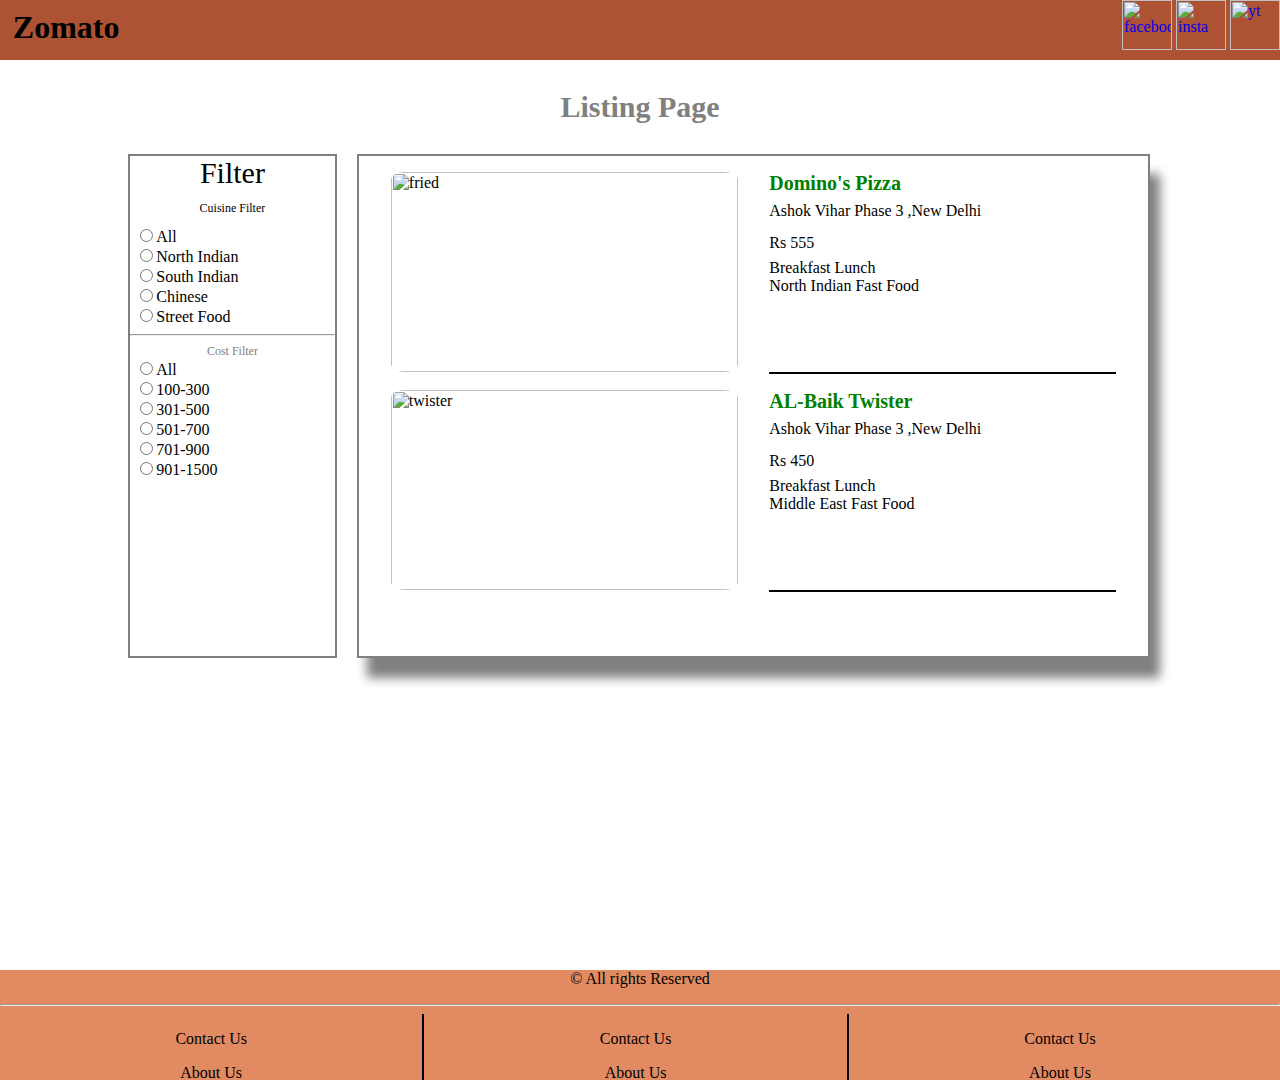
==== lis.html @ 98abcdd2 "first commit" ====
<html>
    <head>
<title>Lis Page</title>
<link rel="stylesheet" href="lis.css"/>
<link href="images\Zomato_logo.png" rel="icon">
    </head>
    <body>
        <div id="header">
            <div id="icon">
                <h1>Zomato</h1>
            </div>
            <div id="social">
                <a href="http://www.facebook.com/" target="_blank">
                    <img src="https://i.ibb.co/4Zk497X/facebook.png" alt="facebook" class="slogo"></a>

                </a> 
                <a href="http://www.instagram.com/" target="_blank">
                    <img src="https://i.ibb.co/YdWKhKd/insta.png" alt="insta" class="slogo" >

                </a> 
                <a href="http://www.facebook.com/" target="_blank">
                    <img src="https://i.ibb.co/rkfZjxD/youtube1.png" alt="yt" class="slogo" >

                </a> 
                        
                        </div>
        </div>
        <p id="HeadingText">Listing Page</p>
        <div id="content">
           <div id="filterDiv">
              <div id="filtertext">
                <span id="Filhead">Filter</span><br>
                <span id="fillsubhead">Cuisine Filter</span>
              </div>
              <br>
               <input class="R" type="radio" />All <br>
               <input  class="R" type="radio" />North Indian <br>
               <input  class="R" type="radio" />South Indian<br>
               <input  class="R" type="radio" />Chinese<br>
               <input  class="R" type="radio" />Street Food<br>
               <hr>
               <div id="costF">
                <span id="costfilter">Cost Filter</span>
                <input class="R2" type="radio"/>All<br>
                <input class="R2" type="radio"/>100-300<br>
                <input class="R2" type="radio"/>301-500<br>
                <input class="R2" type="radio"/>501-700<br>
                <input class="R2" type="radio"/>701-900<br>
                <input class="R2" type="radio"/>901-1500<br>
               </div>
              
           </div>
       <div id="contentDiv">
         <div class="Div1">
            
        <img src="C:\Users\Abid Rather\Desktop\Zomato\images\fried.jpg"  alt="fried">
             
            
         </div>
         <div class="Div1 bo">
            <span id="Heading1">Domino's Pizza</span>
            <span class="pText">Ashok Vihar Phase 3 ,New Delhi</span>
            <span class="pText">Rs 555</span>
            <span class="qText">Breakfast  Lunch</span>
            <!-- <span class="qText">Lunch</span> -->
            <span class="rText">North Indian</span>
            <span class="rText">Fast Food</span>
         </div>
         <div class="Div1">
             <img src="https://i.ibb.co/4gWGLDw/twister.jpg" alt="twister">
         </div>
         <div class="Div1 bo">
            <span id="Heading1">AL-Baik Twister </span>
            <span class="pText">Ashok Vihar Phase 3 ,New Delhi</span>
            <span class="pText">Rs 450</span>
            <span class="qText">Breakfast  Lunch</span>
            <!-- <span class="qText">Lunch</span> -->
            <span class="rText">Middle East</span>
            <span class="rText">Fast Food</span>
         </div>

       </div>
      
    </div>
        <div id="footer">
            <p id="footText">&copy; All rights Reserved</p>
            <hr>
            <div class="footDiv">
                <p>Contact Us</p>
                <p>About Us</p>
            </div>
            <div class="footDiv">
                <p>Contact Us</p>
                <p>About Us</p>
            </div>
            <div class="footDiv noBorder">
                <p>Contact Us</p>
                <p>About Us</p>
            </div>
        </div>
    </body>
</html>
---- lis.css ----
body{
    margin:auto;
}
a{
    text-decoration:none;
}
#header{
    height:60px;
    width:100%;
    background-color:#ad5232;
    
}


#social{
    float:right;
}
#icon{
    float:left;
    margin-left:1%;
    margin-top: -1%;
}
.slogo{
    height:50px;
    width:50px; 
}
#HeadingText{
   text-align:center;
   font-size:30px;
   font-weight: bold;
   color:grey;
}
#content{
  height: 800;
  width: 80%;
 
  margin-left:10%;
 
}
.filterText{
    text-align:center;
    display:block;
   
    
}



#Ft{
    color:grey;
    font-size:14px;
}
#filterDiv{
    height: 500px;
  width: 20%;
  border:2px solid grey;
  float:left;

}
#Filhead{
    font-size:30px;
   display:block;
   text-align: center;
}
#fillsubhead{
    font-size:12px;
    display:block;
    text-align: center;
    line-height: 0
}
.R{
    margin-left:5%;
   
 }
#costfilter{
    font-size:12px;
    text-align: center;
    display:block;
    color:grey;
}
.R2{
margin-left:5%
}
 
#contentDiv{
    height: 500px;
    width:77%;
    border:2px solid grey;
    float:left;
    margin-left: 2%;
    box-shadow: 10px 20px 10px grey;
  
}
.Div1 {
    margin-left:4%;
    margin-top:2%;
    height:200px;
    width:44%;
    float:left;
    display: inline block;
}
.Div1 >img{
    width: 100%;
    height:200px;
    border-radius: 4%;
   
   

}
.bo{
    border-bottom: 2px solid black;

}
#Heading1{
    font-weight:bold;
    font-size:20px;
    color: green;
    display:block;
}
.pText{
    line-height: 2;
    display: block;
}
.qText{
    display: block;
}





#footer{
    height:110px;
    width:100%;
    background-color: #e28b62;
    
}
#footText{
    text-align:center;
}
.footDiv{
    height: 66px;
    width: 33%;
    float:left;
    border-right: 2px solid black;
    text-align: center;
} 
.noBorder{
    border: none;
}
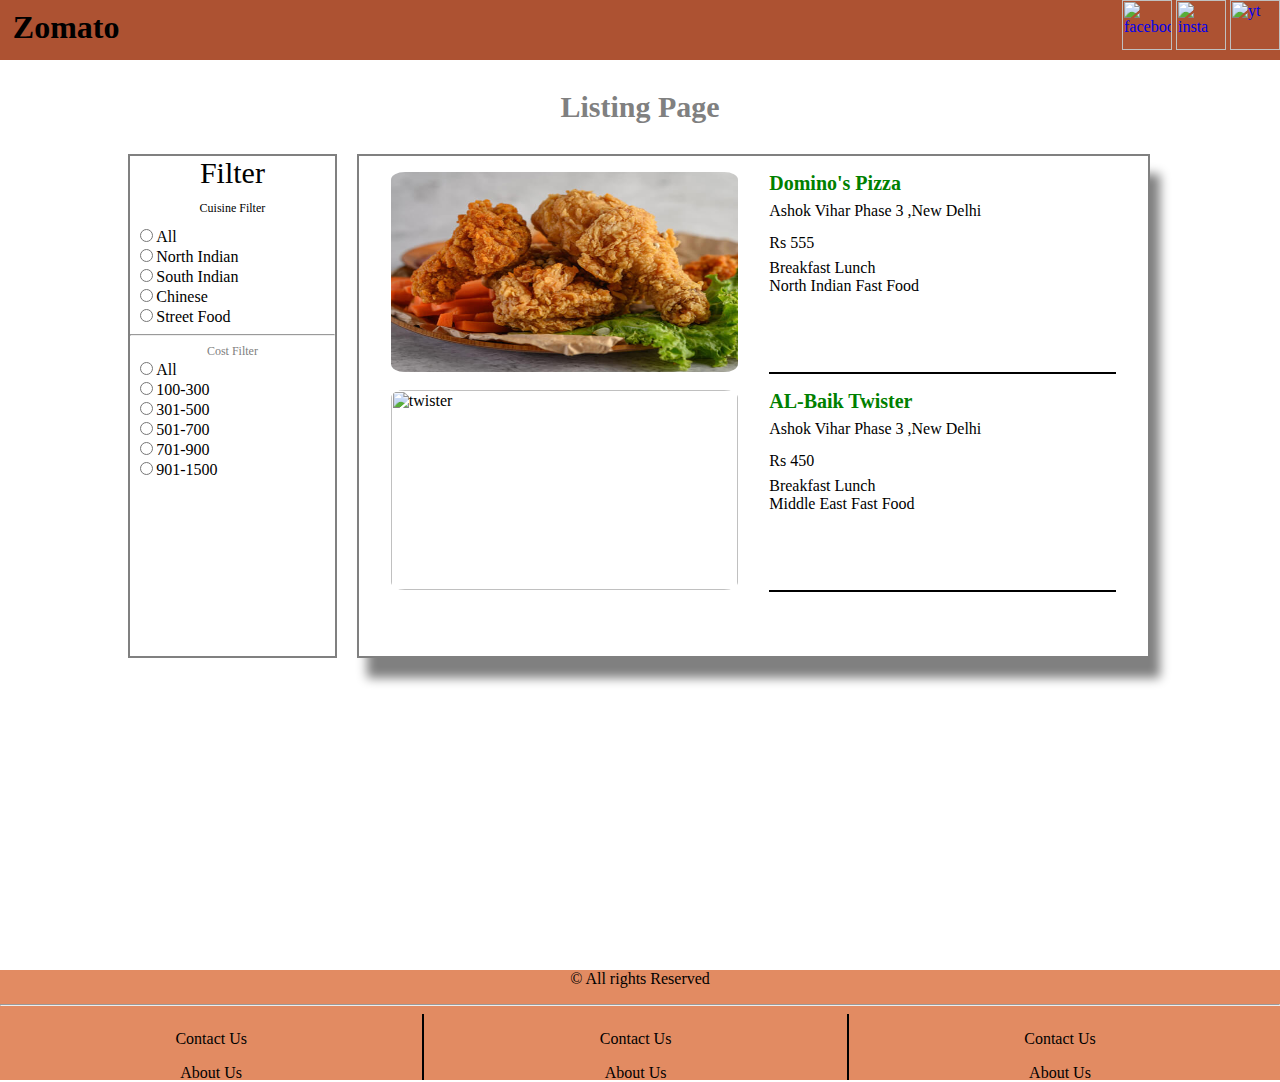
==== commit 2fe48132: "code" ====
--- a/lis.html
+++ b/lis.html
@@ -53,7 +53,7 @@
        <div id="contentDiv">
          <div class="Div1">
             
-        <img src="C:\Users\Abid Rather\Desktop\Zomato\images\fried.jpg"  alt="fried">
+        <img src=".\images\fried.jpg"  alt="fried">
              
             
          </div>
